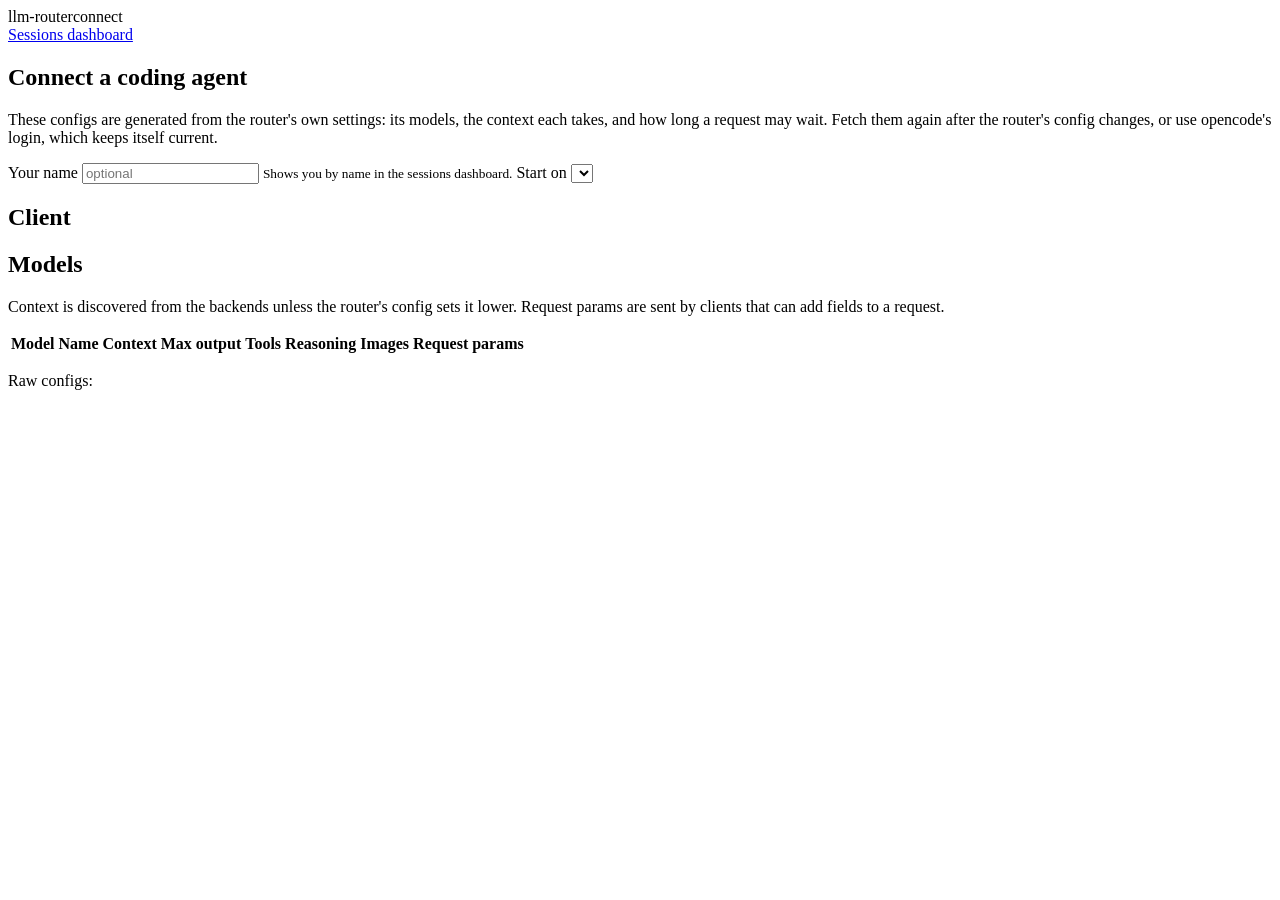
==== src/llm_router/static/connect.html @ 5c83cdfb "Hand coding agents a config built from the router's own A page at /connect, and files at /clients/<n" ====
<!doctype html>
<html lang="en">
<head>
<meta charset="utf-8">
<meta name="viewport" content="width=device-width, initial-scale=1">
<title>llm-router · connect</title>
<link rel="stylesheet" href="dashboard/app.css">
<script src="dashboard/connect.js" defer></script>
</head>
<body>
<header class="top">
  <div class="brand"><span class="name">llm-router</span><span class="page">connect</span></div>
  <nav class="nav"><a href="dashboard">Sessions dashboard</a></nav>
</header>

<main>
  <section class="panel intro" aria-labelledby="intro-h">
    <div class="panel-head">
      <h2 id="intro-h">Connect a coding agent</h2>
    </div>
    <p class="lede">These configs are generated from the router's own settings: its models, the
      context each takes, and how long a request may wait. Fetch them again after the router's
      config changes, or use opencode's login, which keeps itself current.</p>
    <div class="controls">
      <label class="field">
        <span>Your name</span>
        <input type="text" id="user" maxlength="64" autocomplete="name" placeholder="optional"
               aria-describedby="user-hint">
        <small id="user-hint">Shows you by name in the sessions dashboard.</small>
      </label>
      <label class="field">
        <span>Start on</span>
        <select id="model"></select>
        <small id="base"></small>
      </label>
    </div>
  </section>

  <div id="warnings" class="banner" role="alert" hidden></div>

  <section class="panel" aria-labelledby="client-h">
    <h2 id="client-h" class="sr">Client</h2>
    <div class="tabs" role="tablist" id="tabs" aria-label="Coding agent"></div>
    <div id="client" class="client" role="tabpanel"></div>
  </section>

  <section class="panel" aria-labelledby="models-h">
    <div class="panel-head">
      <h2 id="models-h">Models</h2>
      <p class="hint">Context is discovered from the backends unless the router's config sets
        it lower. Request params are sent by clients that can add fields to a request.</p>
    </div>
    <div class="scroll">
      <table id="models">
        <thead><tr>
          <th scope="col">Model</th><th scope="col">Name</th>
          <th scope="col" class="num">Context</th><th scope="col" class="num">Max output</th>
          <th scope="col">Tools</th><th scope="col">Reasoning</th><th scope="col">Images</th>
          <th scope="col">Request params</th>
        </tr></thead>
        <tbody></tbody>
      </table>
    </div>
  </section>

  <footer class="legend">
    <p>Raw configs: <span id="raw"></span></p>
  </footer>
</main>
</body>
</html>
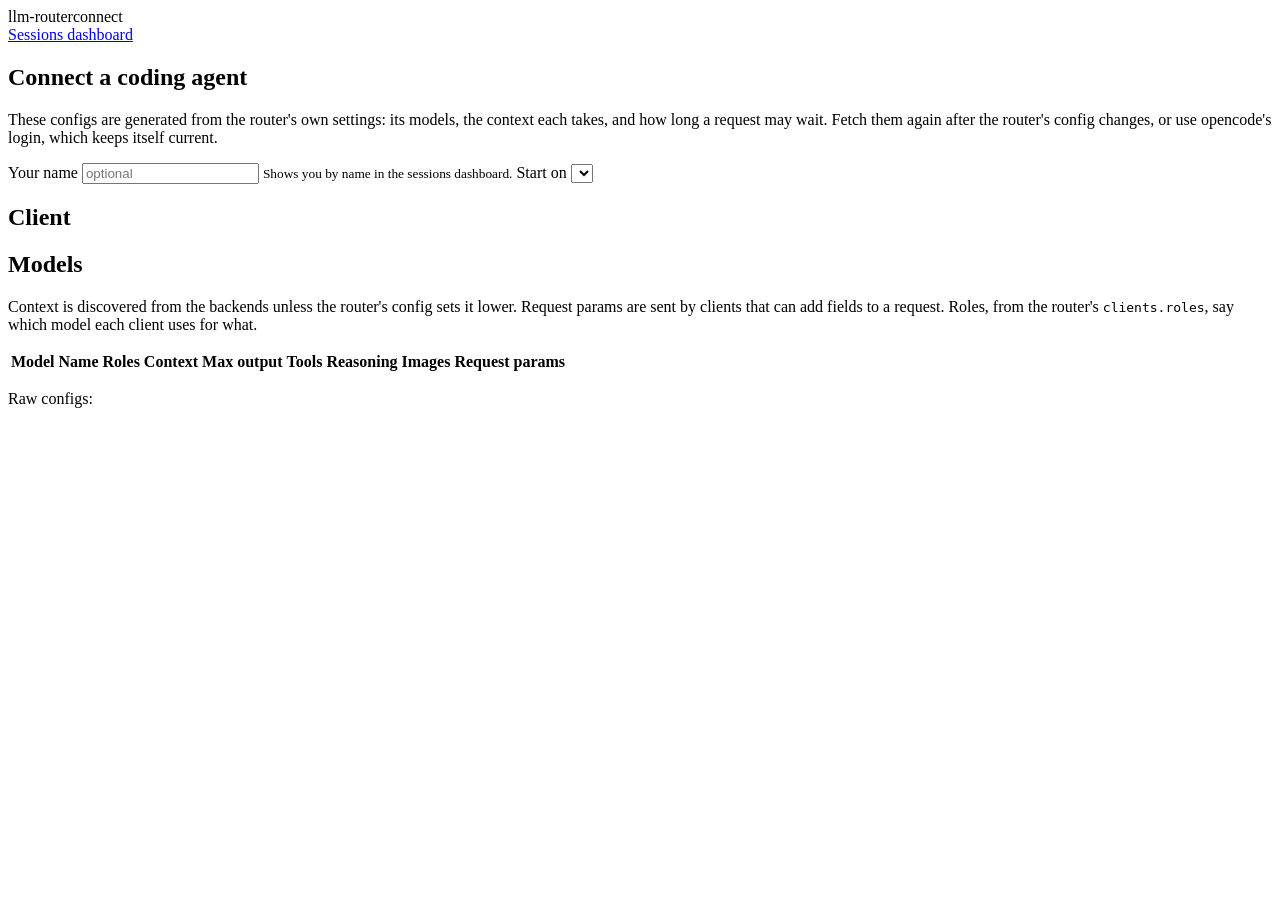
==== commit 7989c504: "Say once which model is for what, and tell each client in its own terms Every client can use differe" ====
--- a/src/llm_router/static/connect.html
+++ b/src/llm_router/static/connect.html
@@ -48,12 +48,14 @@
     <div class="panel-head">
       <h2 id="models-h">Models</h2>
       <p class="hint">Context is discovered from the backends unless the router's config sets
-        it lower. Request params are sent by clients that can add fields to a request.</p>
+        it lower. Request params are sent by clients that can add fields to a request. Roles,
+        from the router's <code>clients.roles</code>, say which model each client uses for
+        what.</p>
     </div>
     <div class="scroll">
       <table id="models">
         <thead><tr>
-          <th scope="col">Model</th><th scope="col">Name</th>
+          <th scope="col">Model</th><th scope="col">Name</th><th scope="col">Roles</th>
           <th scope="col" class="num">Context</th><th scope="col" class="num">Max output</th>
           <th scope="col">Tools</th><th scope="col">Reasoning</th><th scope="col">Images</th>
           <th scope="col">Request params</th>
